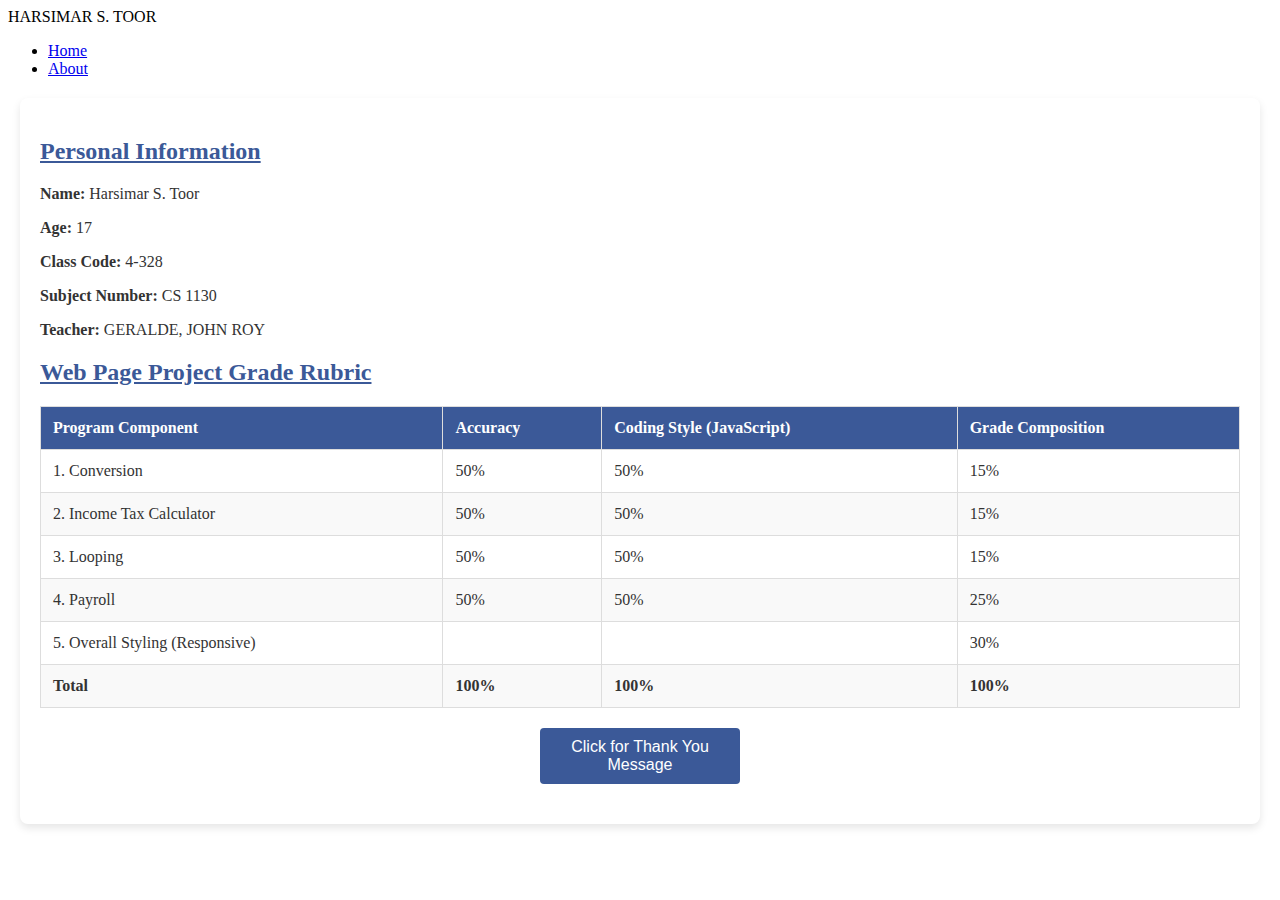
==== ITC/about.html @ 7a5e8b64 "Create about.html" ====
<!DOCTYPE html>
<html lang="en">

<head>
  <meta charset="UTF-8">
  <meta name="viewport" content="width=device-width, initial-scale=1.0">
  <title>About Me - Harsimar S. Toor</title>
  <link rel="stylesheet" href="../global.css">
  <style>
    header {
      background-color: #3b5998;
      color: white;
      padding: 20px;
      text-align: center;
    }

    .container {
      max-width: 1200px;
      margin: 20px auto;
      padding: 20px;
      color: #333;
      background-color: white;
      box-shadow: 0 4px 8px rgba(0, 0, 0, 0.1);
      border-radius: 8px;
    }

    h1 {
      text-align: center;
      color: #3b5998;
    }

    .section-title {
      color: #3b5998;
      text-decoration: underline;
      margin-top: 20px;
    }

    .content {
      margin-bottom: 20px;
    }

    .rubric-table {
      width: 100%;
      border-collapse: collapse;
      margin-top: 20px;
    }

    .rubric-table th,
    .rubric-table td {
      border: 1px solid #ddd;
      padding: 12px;
      text-align: left;
    }

    .rubric-table th {
      background-color: #3b5998;
      color: white;
    }

    .rubric-table tr:nth-child(even) {
      background-color: #f9f9f9;
    }

    .rubric-table tr:hover {
      background-color: #f1f1f1;
    }

    .btn {
      background-color: #3b5998;
      color: white;
      padding: 10px 20px;
      border: none;
      border-radius: 4px;
      cursor: pointer;
      font-size: 16px;
      display: block;
      width: 200px;
      margin: 20px auto;
      text-align: center;
    }

    .btn:hover {
      background-color: #2d4373;
    }
  </style>
</head>

<body>
  <nav>
    <div class="nav-logo">HARSIMAR S. TOOR</div>

    <ul class="nav-links" id="nav-links">
      <li>
        <a href="../index.html">Home</a>
      </li>

      <li>
        <a href="../about/index.html">About</a>
      </li>
    </ul>
  </nav>

  <main class="flex-center flex-column">

    <div class="container">
      <section class="content">
        <h2 class="section-title">Personal Information</h2>
        <p><strong>Name:</strong> Harsimar S. Toor</p>
        <p><strong>Age:</strong> 17</p>
        <p><strong>Class Code:</strong> 4-328</p>
        <p><strong>Subject Number:</strong> CS 1130</p>
        <p><strong>Teacher:</strong> GERALDE, JOHN ROY</p>
      </section>

      <section class="content">
        <h2 class="section-title">Web Page Project Grade Rubric</h2>
        <table class="rubric-table">
          <thead>
            <tr>
              <th>Program Component</th>
              <th>Accuracy</th>
              <th>Coding Style (JavaScript)</th>
              <th>Grade Composition</th>
            </tr>
          </thead>
          <tbody>
            <tr>
              <td>1. Conversion</td>
              <td>50%</td>
              <td>50%</td>
              <td>15%</td>
            </tr>
            <tr>
              <td>2. Income Tax Calculator</td>
              <td>50%</td>
              <td>50%</td>
              <td>15%</td>
            </tr>
            <tr>
              <td>3. Looping</td>
              <td>50%</td>
              <td>50%</td>
              <td>15%</td>
            </tr>
            <tr>
              <td>4. Payroll</td>
              <td>50%</td>
              <td>50%</td>
              <td>25%</td>
            </tr>
            <tr>
              <td>5. Overall Styling (Responsive)</td>
              <td></td>
              <td></td>
              <td>30%</td>
            </tr>
            <tr>
              <td><strong>Total</strong></td>
              <td><strong>100%</strong></td>
              <td><strong>100%</strong></td>
              <td><strong>100%</strong></td>
            </tr>
          </tbody>
        </table>
      </section>

      <button class="btn" onclick="showThankYouMessage()">Click for Thank You Message</button>

      <div id="thankYouMessage" style="display:none; text-align:center; font-size:20px; color: #3b5998;">
        <p>Thank you for visiting my about page! I hope you enjoyed learning more about my web project!</p>
      </div>
    </div>
  </main>

  <script>
    function showThankYouMessage() {
      var message = document.getElementById("thankYouMessage");
      message.style.display = "block";
    }
  </script>

</body>

</html>
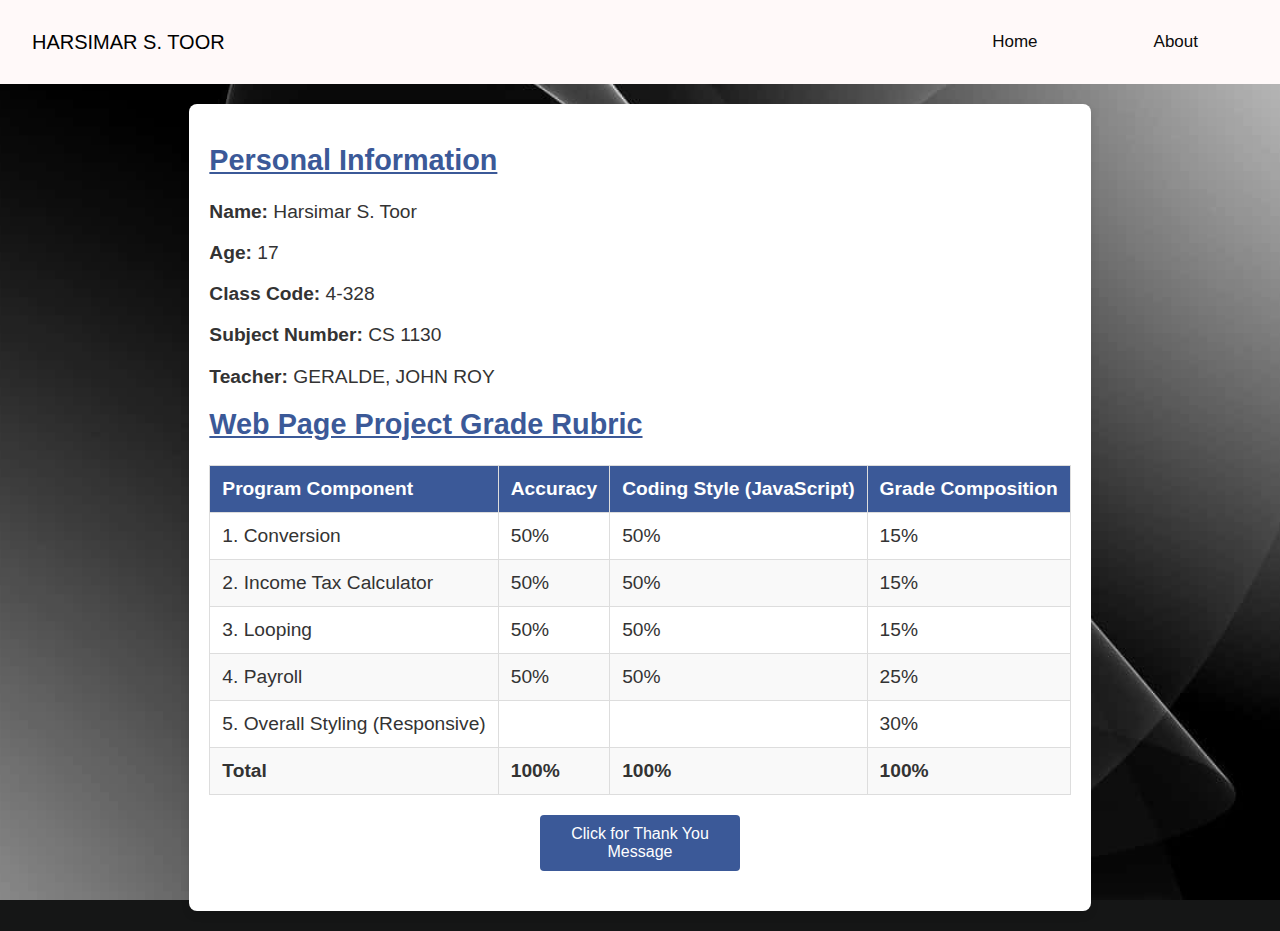
==== commit 008fa9bf: "Update about.html" ====
--- a/ITC/about.html
+++ b/ITC/about.html
@@ -5,7 +5,7 @@
   <meta charset="UTF-8">
   <meta name="viewport" content="width=device-width, initial-scale=1.0">
   <title>About Me - Harsimar S. Toor</title>
-  <link rel="stylesheet" href="../global.css">
+  <link rel="stylesheet" href="https://harsimartoor.github.io/adduhtoor/ITC/global.css">
   <style>
     header {
       background-color: #3b5998;
@@ -91,11 +91,11 @@
 
     <ul class="nav-links" id="nav-links">
       <li>
-        <a href="../index.html">Home</a>
+        <a href="https://harsimartoor.github.io/adduhtoor/ITC/">Home</a>
       </li>
 
       <li>
-        <a href="../about/index.html">About</a>
+        <a href="https://harsimartoor.github.io/adduhtoor/ITC/about.html">About</a>
       </li>
     </ul>
   </nav>
